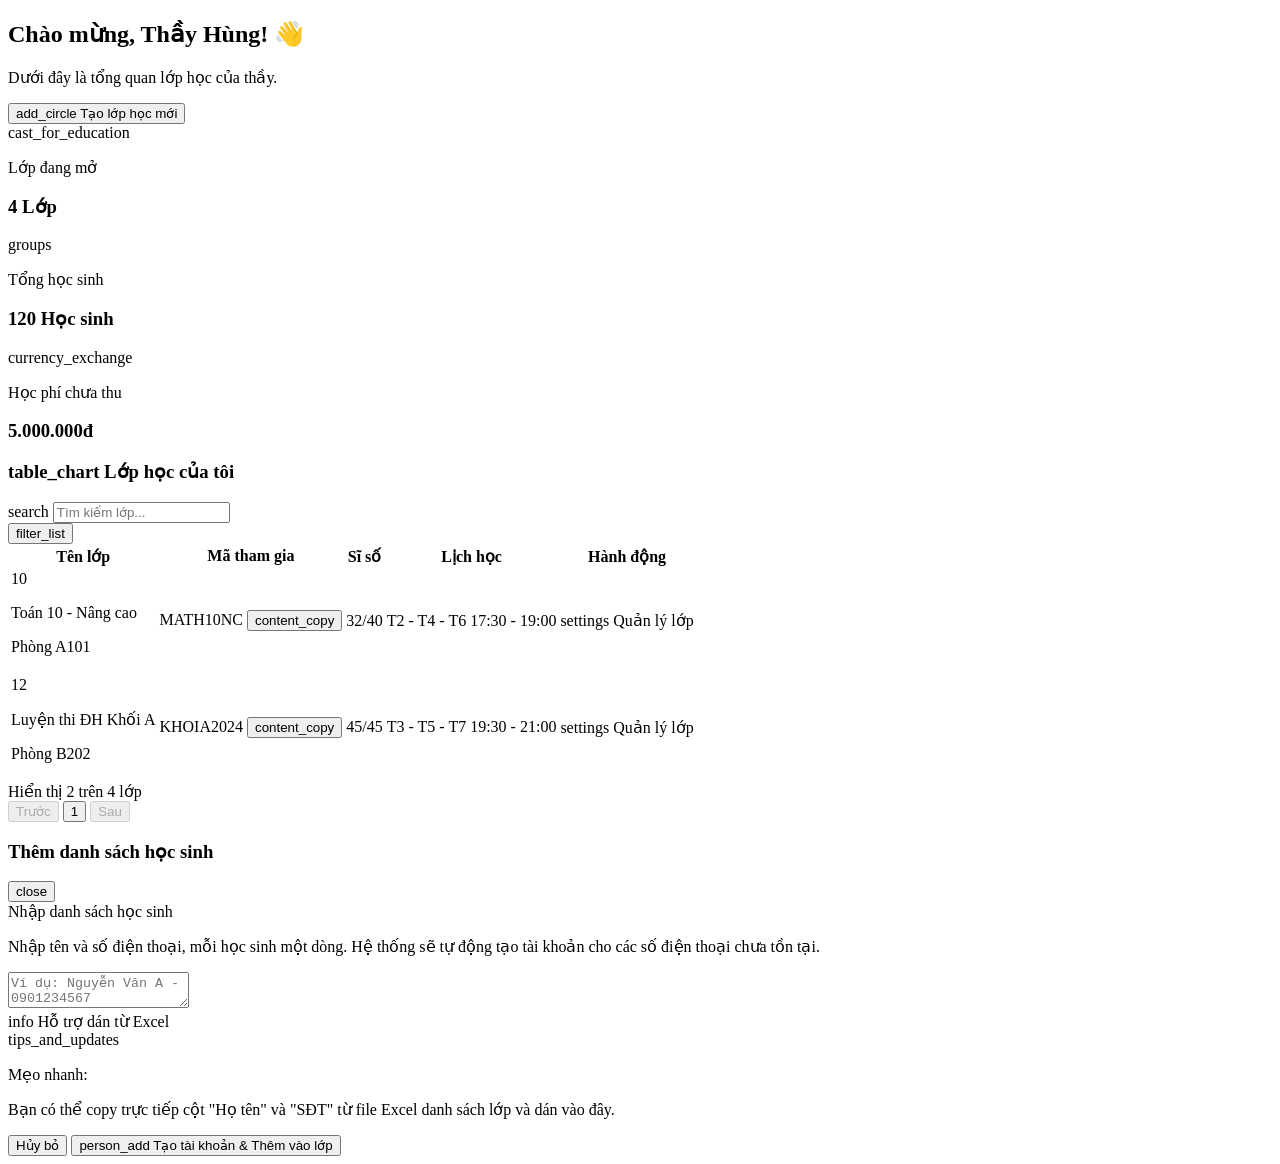
==== src/main/resources/templates/dashboard.html @ cc672b1b "#3 Update UI" ====
<!DOCTYPE html>
<html xmlns:th="http://www.thymeleaf.org" lang="vi">

<head th:replace="~{fragments/layout :: head('Tổng quan')}"></head>

<body>
    <div class="bg-white text-slate-900 font-display min-h-screen flex overflow-hidden">
        <!-- Sidebar -->
        <div th:replace="~{fragments/layout :: sidebar('dashboard')}"></div>

        <!-- Main area -->
        <div class="flex-1 flex flex-col h-screen overflow-hidden">
            <!-- Header -->
            <div th:replace="~{fragments/layout :: header('Tổng quan')}"></div>

            <!-- Content -->
            <main class="flex-1 overflow-y-auto p-6 lg:p-10 bg-gray-50">
                <div class="max-w-7xl mx-auto space-y-8">
                    <!-- Welcome + Add button -->
                    <div class="flex flex-col md:flex-row md:items-center justify-between gap-6">
                        <div>
                            <h2 class="text-3xl font-black text-slate-900 mb-2">Chào mừng, Thầy Hùng! 👋</h2>
                            <p class="text-lg text-slate-600">Dưới đây là tổng quan lớp học của thầy.</p>
                        </div>
                        <button onclick="document.getElementById('addStudentModal').classList.remove('hidden')"
                            class="bg-primary hover:bg-blue-700 text-white font-bold text-lg px-6 py-3 rounded-xl shadow-lg shadow-blue-500/30 flex items-center gap-3 transition-all active:scale-95">
                            <span class="material-symbols-outlined">add_circle</span>
                            Tạo lớp học mới
                        </button>
                    </div>

                    <!-- Stats cards -->
                    <div class="grid grid-cols-1 md:grid-cols-3 gap-6">
                        <div
                            class="bg-white p-6 rounded-2xl shadow-sm border border-slate-200 flex items-center gap-5 hover:shadow-md transition-shadow">
                            <div class="size-16 rounded-xl bg-blue-100 flex items-center justify-center text-primary">
                                <span class="material-symbols-outlined text-4xl">cast_for_education</span>
                            </div>
                            <div>
                                <p class="text-slate-500 font-medium text-lg">Lớp đang mở</p>
                                <h3 class="text-3xl font-black text-slate-900 mt-1">4 Lớp</h3>
                            </div>
                        </div>
                        <div
                            class="bg-white p-6 rounded-2xl shadow-sm border border-slate-200 flex items-center gap-5 hover:shadow-md transition-shadow">
                            <div
                                class="size-16 rounded-xl bg-emerald-100 flex items-center justify-center text-emerald-600">
                                <span class="material-symbols-outlined text-4xl">groups</span>
                            </div>
                            <div>
                                <p class="text-slate-500 font-medium text-lg">Tổng học sinh</p>
                                <h3 class="text-3xl font-black text-slate-900 mt-1">120 Học sinh</h3>
                            </div>
                        </div>
                        <div
                            class="bg-white p-6 rounded-2xl shadow-sm border border-slate-200 flex items-center gap-5 hover:shadow-md transition-shadow">
                            <div
                                class="size-16 rounded-xl bg-orange-100 flex items-center justify-center text-orange-600">
                                <span class="material-symbols-outlined text-4xl">currency_exchange</span>
                            </div>
                            <div>
                                <p class="text-slate-500 font-medium text-lg">Học phí chưa thu</p>
                                <h3 class="text-3xl font-black text-orange-600 mt-1">5.000.000đ</h3>
                            </div>
                        </div>
                    </div>

                    <!-- Class table -->
                    <div class="bg-white rounded-2xl shadow-sm border border-slate-200 overflow-hidden">
                        <div
                            class="p-6 border-b border-slate-200 flex flex-col md:flex-row md:items-center justify-between gap-4">
                            <h3 class="text-xl font-bold text-slate-900 flex items-center gap-2">
                                <span class="material-symbols-outlined text-primary">table_chart</span>
                                Lớp học của tôi
                            </h3>
                            <div class="flex items-center gap-3">
                                <div class="relative">
                                    <span
                                        class="absolute left-3 top-1/2 -translate-y-1/2 text-slate-400 material-symbols-outlined text-xl">search</span>
                                    <input
                                        class="pl-10 pr-4 py-2 rounded-lg border border-slate-300 bg-slate-50 text-slate-900 focus:ring-2 focus:ring-primary/20 focus:border-primary outline-none text-base w-full md:w-64"
                                        placeholder="Tìm kiếm lớp..." type="text" />
                                </div>
                                <button class="p-2 text-slate-500 hover:bg-slate-100 rounded-lg transition-colors">
                                    <span class="material-symbols-outlined">filter_list</span>
                                </button>
                            </div>
                        </div>
                        <div class="overflow-x-auto">
                            <table class="w-full text-left border-collapse">
                                <thead>
                                    <tr class="bg-slate-50 text-slate-600 text-lg border-b border-slate-200">
                                        <th class="py-5 px-8 font-bold uppercase text-sm tracking-wider">Tên lớp</th>
                                        <th class="py-5 px-8 font-bold uppercase text-sm tracking-wider">Mã tham gia
                                        </th>
                                        <th class="py-5 px-8 font-bold uppercase text-sm tracking-wider text-center">Sĩ
                                            số</th>
                                        <th class="py-5 px-8 font-bold uppercase text-sm tracking-wider">Lịch học</th>
                                        <th class="py-5 px-8 font-bold uppercase text-sm tracking-wider text-right">Hành
                                            động</th>
                                    </tr>
                                </thead>
                                <tbody class="divide-y divide-slate-200">
                                    <!-- Row 1 -->
                                    <tr class="hover:bg-slate-50 transition-colors">
                                        <td class="py-6 px-8">
                                            <div class="flex items-center gap-3">
                                                <div
                                                    class="size-10 rounded-lg bg-indigo-100 text-indigo-600 flex items-center justify-center font-bold text-lg">
                                                    10</div>
                                                <div>
                                                    <p class="font-bold text-slate-900 text-lg">Toán 10 - Nâng cao</p>
                                                    <p class="text-sm text-slate-500">Phòng A101</p>
                                                </div>
                                            </div>
                                        </td>
                                        <td class="py-6 px-8">
                                            <span
                                                class="inline-flex items-center gap-1.5 px-3 py-2 rounded-md bg-slate-100 text-slate-700 font-mono text-base font-medium">
                                                MATH10NC
                                                <button class="text-slate-400 hover:text-primary"><span
                                                        class="material-symbols-outlined text-sm">content_copy</span></button>
                                            </span>
                                        </td>
                                        <td class="py-6 px-8 text-center">
                                            <span
                                                class="inline-block px-3 py-2 rounded-full bg-blue-50 text-blue-700 font-bold text-base">32/40</span>
                                        </td>
                                        <td class="py-6 px-8">
                                            <div class="flex flex-col gap-1">
                                                <span class="text-base text-slate-700 font-medium">T2 - T4 - T6</span>
                                                <span class="text-sm text-slate-500">17:30 - 19:00</span>
                                            </div>
                                        </td>
                                        <td class="py-6 px-8 text-right">
                                            <a th:href="@{/class/1}"
                                                class="inline-flex items-center gap-2 px-4 py-2 bg-white border border-slate-300 rounded-lg text-slate-700 font-bold hover:bg-slate-50 transition-colors shadow-sm">
                                                <span class="material-symbols-outlined text-lg">settings</span>
                                                Quản lý lớp
                                            </a>
                                        </td>
                                    </tr>
                                    <!-- Row 2 -->
                                    <tr class="hover:bg-slate-50 transition-colors">
                                        <td class="py-6 px-8">
                                            <div class="flex items-center gap-3">
                                                <div
                                                    class="size-10 rounded-lg bg-pink-100 text-pink-600 flex items-center justify-center font-bold text-lg">
                                                    12</div>
                                                <div>
                                                    <p class="font-bold text-slate-900 text-lg">Luyện thi ĐH Khối A</p>
                                                    <p class="text-sm text-slate-500">Phòng B202</p>
                                                </div>
                                            </div>
                                        </td>
                                        <td class="py-6 px-8">
                                            <span
                                                class="inline-flex items-center gap-1.5 px-3 py-2 rounded-md bg-slate-100 text-slate-700 font-mono text-base font-medium">
                                                KHOIA2024
                                                <button class="text-slate-400 hover:text-primary"><span
                                                        class="material-symbols-outlined text-sm">content_copy</span></button>
                                            </span>
                                        </td>
                                        <td class="py-6 px-8 text-center">
                                            <span
                                                class="inline-block px-3 py-2 rounded-full bg-emerald-50 text-emerald-700 font-bold text-base">45/45</span>
                                        </td>
                                        <td class="py-6 px-8">
                                            <div class="flex flex-col gap-1">
                                                <span class="text-base text-slate-700 font-medium">T3 - T5 - T7</span>
                                                <span class="text-sm text-slate-500">19:30 - 21:00</span>
                                            </div>
                                        </td>
                                        <td class="py-6 px-8 text-right">
                                            <a th:href="@{/class/2}"
                                                class="inline-flex items-center gap-2 px-4 py-2 bg-white border border-slate-300 rounded-lg text-slate-700 font-bold hover:bg-slate-50 transition-colors shadow-sm">
                                                <span class="material-symbols-outlined text-lg">settings</span>
                                                Quản lý lớp
                                            </a>
                                        </td>
                                    </tr>
                                </tbody>
                            </table>
                        </div>
                        <!-- Pagination -->
                        <div class="p-6 border-t border-slate-200 flex items-center justify-between bg-white">
                            <span class="text-sm text-slate-500">Hiển thị 2 trên 4 lớp</span>
                            <div class="flex gap-2">
                                <button
                                    class="px-3 py-2 border border-slate-200 rounded hover:bg-slate-50 disabled:opacity-50 text-slate-600"
                                    disabled>Trước</button>
                                <button class="px-3 py-2 bg-primary text-white rounded font-medium">1</button>
                                <button
                                    class="px-3 py-2 border border-slate-200 rounded hover:bg-slate-50 disabled:opacity-50 text-slate-600"
                                    disabled>Sau</button>
                            </div>
                        </div>
                    </div>
                </div>

                <!-- Add Student Modal -->
                <div id="addStudentModal"
                    class="hidden fixed inset-0 z-50 flex items-center justify-center p-4 bg-slate-900/50 backdrop-blur-sm"
                    role="dialog" aria-modal="true">
                    <div
                        class="w-full max-w-2xl bg-white rounded-2xl shadow-2xl transform transition-all flex flex-col max-h-[90vh]">
                        <div class="p-6 border-b border-slate-200 flex items-center justify-between">
                            <h3 class="text-2xl font-bold text-slate-900">Thêm danh sách học sinh</h3>
                            <button onclick="document.getElementById('addStudentModal').classList.add('hidden')"
                                class="text-slate-400 hover:text-slate-500 transition-colors">
                                <span class="material-symbols-outlined text-2xl">close</span>
                            </button>
                        </div>
                        <div class="p-6 overflow-y-auto">
                            <div class="space-y-6">
                                <div>
                                    <label class="block text-lg font-medium text-slate-900 mb-2">
                                        Nhập danh sách học sinh
                                    </label>
                                    <p class="text-sm text-slate-500 mb-4">
                                        Nhập tên và số điện thoại, mỗi học sinh một dòng. Hệ thống sẽ tự động tạo tài
                                        khoản cho các số điện thoại chưa tồn tại.
                                    </p>
                                    <div class="relative">
                                        <textarea
                                            class="w-full h-64 p-4 rounded-xl border border-slate-300 bg-slate-50 text-slate-900 placeholder:text-slate-400 focus:ring-2 focus:ring-primary/20 focus:border-primary outline-none resize-none text-base leading-relaxed font-mono"
                                            placeholder="Ví dụ: Nguyễn Văn A - 0901234567"></textarea>
                                        <div
                                            class="absolute bottom-4 right-4 text-xs text-slate-400 flex items-center gap-1 bg-white/80 px-2 py-1 rounded">
                                            <span class="material-symbols-outlined text-sm">info</span>
                                            Hỗ trợ dán từ Excel
                                        </div>
                                    </div>
                                </div>
                                <div class="bg-blue-50 p-4 rounded-xl border border-blue-100 flex gap-3">
                                    <span class="material-symbols-outlined text-primary">tips_and_updates</span>
                                    <div class="text-sm text-slate-700">
                                        <p class="font-bold mb-1">Mẹo nhanh:</p>
                                        <p>Bạn có thể copy trực tiếp cột "Họ tên" và "SĐT" từ file Excel danh sách lớp
                                            và dán vào đây.</p>
                                    </div>
                                </div>
                            </div>
                        </div>
                        <div class="p-6 border-t border-slate-200 bg-slate-50 rounded-b-2xl flex justify-end gap-3">
                            <button onclick="document.getElementById('addStudentModal').classList.add('hidden')"
                                class="px-6 py-3 rounded-xl border border-slate-300 text-slate-700 font-bold hover:bg-slate-100 transition-colors text-base">
                                Hủy bỏ
                            </button>
                            <button onclick="document.getElementById('addStudentModal').classList.add('hidden')"
                                class="px-6 py-3 rounded-xl bg-primary text-white font-bold hover:bg-blue-700 shadow-lg shadow-blue-500/30 transition-all active:scale-95 text-base flex items-center gap-2">
                                <span class="material-symbols-outlined">person_add</span>
                                Tạo tài khoản &amp; Thêm vào lớp
                            </button>
                        </div>
                    </div>
                </div>
            </main>
        </div>
    </div>
</body>

</html>
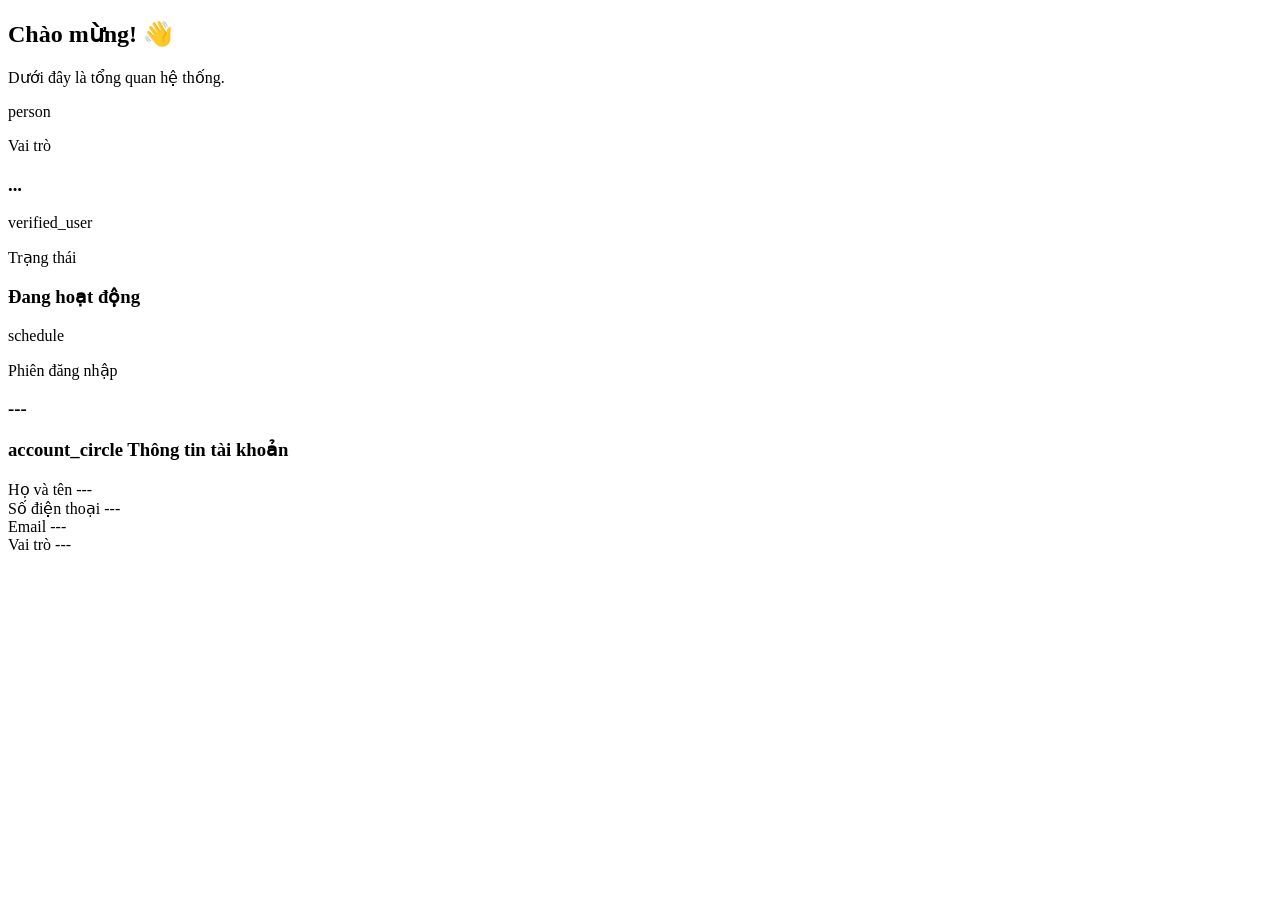
==== commit f8422f40: "#5 Done phase 1" ====
--- a/src/main/resources/templates/dashboard.html
+++ b/src/main/resources/templates/dashboard.html
@@ -15,249 +15,133 @@
 
             <!-- Content -->
             <main class="flex-1 overflow-y-auto p-6 lg:p-10 bg-gray-50">
-                <div class="max-w-7xl mx-auto space-y-8">
-                    <!-- Welcome + Add button -->
+                <div class="space-y-8">
+                    <!-- Welcome -->
                     <div class="flex flex-col md:flex-row md:items-center justify-between gap-6">
                         <div>
-                            <h2 class="text-3xl font-black text-slate-900 mb-2">Chào mừng, Thầy Hùng! 👋</h2>
-                            <p class="text-lg text-slate-600">Dưới đây là tổng quan lớp học của thầy.</p>
+                            <h2 class="text-3xl font-black text-slate-900 mb-2" id="welcomeText">
+                                Chào mừng! 👋
+                            </h2>
+                            <p class="text-lg text-slate-600" id="welcomeSub">Dưới đây là tổng quan hệ thống.</p>
                         </div>
-                        <button onclick="document.getElementById('addStudentModal').classList.remove('hidden')"
-                            class="bg-primary hover:bg-blue-700 text-white font-bold text-lg px-6 py-3 rounded-xl shadow-lg shadow-blue-500/30 flex items-center gap-3 transition-all active:scale-95">
-                            <span class="material-symbols-outlined">add_circle</span>
-                            Tạo lớp học mới
-                        </button>
                     </div>
 
                     <!-- Stats cards -->
-                    <div class="grid grid-cols-1 md:grid-cols-3 gap-6">
+                    <div class="grid grid-cols-1 md:grid-cols-3 gap-6" id="statsCards">
+                        <!-- Card 1 -->
                         <div
                             class="bg-white p-6 rounded-2xl shadow-sm border border-slate-200 flex items-center gap-5 hover:shadow-md transition-shadow">
                             <div class="size-16 rounded-xl bg-blue-100 flex items-center justify-center text-primary">
-                                <span class="material-symbols-outlined text-4xl">cast_for_education</span>
+                                <span class="material-symbols-outlined text-4xl">person</span>
                             </div>
                             <div>
-                                <p class="text-slate-500 font-medium text-lg">Lớp đang mở</p>
-                                <h3 class="text-3xl font-black text-slate-900 mt-1">4 Lớp</h3>
+                                <p class="text-slate-500 font-medium text-lg">Vai trò</p>
+                                <h3 class="text-2xl font-black text-slate-900 mt-1" id="statRole">...</h3>
                             </div>
                         </div>
+                        <!-- Card 2 -->
                         <div
                             class="bg-white p-6 rounded-2xl shadow-sm border border-slate-200 flex items-center gap-5 hover:shadow-md transition-shadow">
                             <div
                                 class="size-16 rounded-xl bg-emerald-100 flex items-center justify-center text-emerald-600">
-                                <span class="material-symbols-outlined text-4xl">groups</span>
+                                <span class="material-symbols-outlined text-4xl">verified_user</span>
                             </div>
                             <div>
-                                <p class="text-slate-500 font-medium text-lg">Tổng học sinh</p>
-                                <h3 class="text-3xl font-black text-slate-900 mt-1">120 Học sinh</h3>
+                                <p class="text-slate-500 font-medium text-lg">Trạng thái</p>
+                                <h3 class="text-2xl font-black text-emerald-600 mt-1">Đang hoạt động</h3>
                             </div>
                         </div>
+                        <!-- Card 3 -->
                         <div
                             class="bg-white p-6 rounded-2xl shadow-sm border border-slate-200 flex items-center gap-5 hover:shadow-md transition-shadow">
                             <div
                                 class="size-16 rounded-xl bg-orange-100 flex items-center justify-center text-orange-600">
-                                <span class="material-symbols-outlined text-4xl">currency_exchange</span>
+                                <span class="material-symbols-outlined text-4xl">schedule</span>
                             </div>
                             <div>
-                                <p class="text-slate-500 font-medium text-lg">Học phí chưa thu</p>
-                                <h3 class="text-3xl font-black text-orange-600 mt-1">5.000.000đ</h3>
+                                <p class="text-slate-500 font-medium text-lg">Phiên đăng nhập</p>
+                                <h3 class="text-xl font-black text-slate-900 mt-1" id="statSession">---</h3>
                             </div>
                         </div>
                     </div>
 
-                    <!-- Class table -->
+                    <!-- User Info card -->
                     <div class="bg-white rounded-2xl shadow-sm border border-slate-200 overflow-hidden">
-                        <div
-                            class="p-6 border-b border-slate-200 flex flex-col md:flex-row md:items-center justify-between gap-4">
+                        <div class="p-6 border-b border-slate-200">
                             <h3 class="text-xl font-bold text-slate-900 flex items-center gap-2">
-                                <span class="material-symbols-outlined text-primary">table_chart</span>
-                                Lớp học của tôi
+                                <span class="material-symbols-outlined text-primary">account_circle</span>
+                                Thông tin tài khoản
                             </h3>
-                            <div class="flex items-center gap-3">
-                                <div class="relative">
+                        </div>
+                        <div class="p-6">
+                            <div class="grid grid-cols-1 md:grid-cols-2 gap-6">
+                                <div class="flex flex-col gap-1">
+                                    <span class="text-sm text-slate-500 font-medium uppercase tracking-wider">Họ và
+                                        tên</span>
+                                    <span class="text-lg font-bold text-slate-900" id="infoName">---</span>
+                                </div>
+                                <div class="flex flex-col gap-1">
+                                    <span class="text-sm text-slate-500 font-medium uppercase tracking-wider">Số điện
+                                        thoại</span>
+                                    <span class="text-lg font-bold text-slate-900" id="infoPhone">---</span>
+                                </div>
+                                <div class="flex flex-col gap-1">
                                     <span
-                                        class="absolute left-3 top-1/2 -translate-y-1/2 text-slate-400 material-symbols-outlined text-xl">search</span>
-                                    <input
-                                        class="pl-10 pr-4 py-2 rounded-lg border border-slate-300 bg-slate-50 text-slate-900 focus:ring-2 focus:ring-primary/20 focus:border-primary outline-none text-base w-full md:w-64"
-                                        placeholder="Tìm kiếm lớp..." type="text" />
+                                        class="text-sm text-slate-500 font-medium uppercase tracking-wider">Email</span>
+                                    <span class="text-lg font-bold text-slate-900" id="infoEmail">---</span>
                                 </div>
-                                <button class="p-2 text-slate-500 hover:bg-slate-100 rounded-lg transition-colors">
-                                    <span class="material-symbols-outlined">filter_list</span>
-                                </button>
-                            </div>
-                        </div>
-                        <div class="overflow-x-auto">
-                            <table class="w-full text-left border-collapse">
-                                <thead>
-                                    <tr class="bg-slate-50 text-slate-600 text-lg border-b border-slate-200">
-                                        <th class="py-5 px-8 font-bold uppercase text-sm tracking-wider">Tên lớp</th>
-                                        <th class="py-5 px-8 font-bold uppercase text-sm tracking-wider">Mã tham gia
-                                        </th>
-                                        <th class="py-5 px-8 font-bold uppercase text-sm tracking-wider text-center">Sĩ
-                                            số</th>
-                                        <th class="py-5 px-8 font-bold uppercase text-sm tracking-wider">Lịch học</th>
-                                        <th class="py-5 px-8 font-bold uppercase text-sm tracking-wider text-right">Hành
-                                            động</th>
-                                    </tr>
-                                </thead>
-                                <tbody class="divide-y divide-slate-200">
-                                    <!-- Row 1 -->
-                                    <tr class="hover:bg-slate-50 transition-colors">
-                                        <td class="py-6 px-8">
-                                            <div class="flex items-center gap-3">
-                                                <div
-                                                    class="size-10 rounded-lg bg-indigo-100 text-indigo-600 flex items-center justify-center font-bold text-lg">
-                                                    10</div>
-                                                <div>
-                                                    <p class="font-bold text-slate-900 text-lg">Toán 10 - Nâng cao</p>
-                                                    <p class="text-sm text-slate-500">Phòng A101</p>
-                                                </div>
-                                            </div>
-                                        </td>
-                                        <td class="py-6 px-8">
-                                            <span
-                                                class="inline-flex items-center gap-1.5 px-3 py-2 rounded-md bg-slate-100 text-slate-700 font-mono text-base font-medium">
-                                                MATH10NC
-                                                <button class="text-slate-400 hover:text-primary"><span
-                                                        class="material-symbols-outlined text-sm">content_copy</span></button>
-                                            </span>
-                                        </td>
-                                        <td class="py-6 px-8 text-center">
-                                            <span
-                                                class="inline-block px-3 py-2 rounded-full bg-blue-50 text-blue-700 font-bold text-base">32/40</span>
-                                        </td>
-                                        <td class="py-6 px-8">
-                                            <div class="flex flex-col gap-1">
-                                                <span class="text-base text-slate-700 font-medium">T2 - T4 - T6</span>
-                                                <span class="text-sm text-slate-500">17:30 - 19:00</span>
-                                            </div>
-                                        </td>
-                                        <td class="py-6 px-8 text-right">
-                                            <a th:href="@{/class/1}"
-                                                class="inline-flex items-center gap-2 px-4 py-2 bg-white border border-slate-300 rounded-lg text-slate-700 font-bold hover:bg-slate-50 transition-colors shadow-sm">
-                                                <span class="material-symbols-outlined text-lg">settings</span>
-                                                Quản lý lớp
-                                            </a>
-                                        </td>
-                                    </tr>
-                                    <!-- Row 2 -->
-                                    <tr class="hover:bg-slate-50 transition-colors">
-                                        <td class="py-6 px-8">
-                                            <div class="flex items-center gap-3">
-                                                <div
-                                                    class="size-10 rounded-lg bg-pink-100 text-pink-600 flex items-center justify-center font-bold text-lg">
-                                                    12</div>
-                                                <div>
-                                                    <p class="font-bold text-slate-900 text-lg">Luyện thi ĐH Khối A</p>
-                                                    <p class="text-sm text-slate-500">Phòng B202</p>
-                                                </div>
-                                            </div>
-                                        </td>
-                                        <td class="py-6 px-8">
-                                            <span
-                                                class="inline-flex items-center gap-1.5 px-3 py-2 rounded-md bg-slate-100 text-slate-700 font-mono text-base font-medium">
-                                                KHOIA2024
-                                                <button class="text-slate-400 hover:text-primary"><span
-                                                        class="material-symbols-outlined text-sm">content_copy</span></button>
-                                            </span>
-                                        </td>
-                                        <td class="py-6 px-8 text-center">
-                                            <span
-                                                class="inline-block px-3 py-2 rounded-full bg-emerald-50 text-emerald-700 font-bold text-base">45/45</span>
-                                        </td>
-                                        <td class="py-6 px-8">
-                                            <div class="flex flex-col gap-1">
-                                                <span class="text-base text-slate-700 font-medium">T3 - T5 - T7</span>
-                                                <span class="text-sm text-slate-500">19:30 - 21:00</span>
-                                            </div>
-                                        </td>
-                                        <td class="py-6 px-8 text-right">
-                                            <a th:href="@{/class/2}"
-                                                class="inline-flex items-center gap-2 px-4 py-2 bg-white border border-slate-300 rounded-lg text-slate-700 font-bold hover:bg-slate-50 transition-colors shadow-sm">
-                                                <span class="material-symbols-outlined text-lg">settings</span>
-                                                Quản lý lớp
-                                            </a>
-                                        </td>
-                                    </tr>
-                                </tbody>
-                            </table>
-                        </div>
-                        <!-- Pagination -->
-                        <div class="p-6 border-t border-slate-200 flex items-center justify-between bg-white">
-                            <span class="text-sm text-slate-500">Hiển thị 2 trên 4 lớp</span>
-                            <div class="flex gap-2">
-                                <button
-                                    class="px-3 py-2 border border-slate-200 rounded hover:bg-slate-50 disabled:opacity-50 text-slate-600"
-                                    disabled>Trước</button>
-                                <button class="px-3 py-2 bg-primary text-white rounded font-medium">1</button>
-                                <button
-                                    class="px-3 py-2 border border-slate-200 rounded hover:bg-slate-50 disabled:opacity-50 text-slate-600"
-                                    disabled>Sau</button>
-                            </div>
-                        </div>
-                    </div>
-                </div>
-
-                <!-- Add Student Modal -->
-                <div id="addStudentModal"
-                    class="hidden fixed inset-0 z-50 flex items-center justify-center p-4 bg-slate-900/50 backdrop-blur-sm"
-                    role="dialog" aria-modal="true">
-                    <div
-                        class="w-full max-w-2xl bg-white rounded-2xl shadow-2xl transform transition-all flex flex-col max-h-[90vh]">
-                        <div class="p-6 border-b border-slate-200 flex items-center justify-between">
-                            <h3 class="text-2xl font-bold text-slate-900">Thêm danh sách học sinh</h3>
-                            <button onclick="document.getElementById('addStudentModal').classList.add('hidden')"
-                                class="text-slate-400 hover:text-slate-500 transition-colors">
-                                <span class="material-symbols-outlined text-2xl">close</span>
-                            </button>
-                        </div>
-                        <div class="p-6 overflow-y-auto">
-                            <div class="space-y-6">
-                                <div>
-                                    <label class="block text-lg font-medium text-slate-900 mb-2">
-                                        Nhập danh sách học sinh
-                                    </label>
-                                    <p class="text-sm text-slate-500 mb-4">
-                                        Nhập tên và số điện thoại, mỗi học sinh một dòng. Hệ thống sẽ tự động tạo tài
-                                        khoản cho các số điện thoại chưa tồn tại.
-                                    </p>
-                                    <div class="relative">
-                                        <textarea
-                                            class="w-full h-64 p-4 rounded-xl border border-slate-300 bg-slate-50 text-slate-900 placeholder:text-slate-400 focus:ring-2 focus:ring-primary/20 focus:border-primary outline-none resize-none text-base leading-relaxed font-mono"
-                                            placeholder="Ví dụ: Nguyễn Văn A - 0901234567"></textarea>
-                                        <div
-                                            class="absolute bottom-4 right-4 text-xs text-slate-400 flex items-center gap-1 bg-white/80 px-2 py-1 rounded">
-                                            <span class="material-symbols-outlined text-sm">info</span>
-                                            Hỗ trợ dán từ Excel
-                                        </div>
-                                    </div>
-                                </div>
-                                <div class="bg-blue-50 p-4 rounded-xl border border-blue-100 flex gap-3">
-                                    <span class="material-symbols-outlined text-primary">tips_and_updates</span>
-                                    <div class="text-sm text-slate-700">
-                                        <p class="font-bold mb-1">Mẹo nhanh:</p>
-                                        <p>Bạn có thể copy trực tiếp cột "Họ tên" và "SĐT" từ file Excel danh sách lớp
-                                            và dán vào đây.</p>
-                                    </div>
+                                <div class="flex flex-col gap-1">
+                                    <span class="text-sm text-slate-500 font-medium uppercase tracking-wider">Vai
+                                        trò</span>
+                                    <span class="text-lg font-bold text-slate-900" id="infoRole">---</span>
                                 </div>
                             </div>
-                        </div>
-                        <div class="p-6 border-t border-slate-200 bg-slate-50 rounded-b-2xl flex justify-end gap-3">
-                            <button onclick="document.getElementById('addStudentModal').classList.add('hidden')"
-                                class="px-6 py-3 rounded-xl border border-slate-300 text-slate-700 font-bold hover:bg-slate-100 transition-colors text-base">
-                                Hủy bỏ
-                            </button>
-                            <button onclick="document.getElementById('addStudentModal').classList.add('hidden')"
-                                class="px-6 py-3 rounded-xl bg-primary text-white font-bold hover:bg-blue-700 shadow-lg shadow-blue-500/30 transition-all active:scale-95 text-base flex items-center gap-2">
-                                <span class="material-symbols-outlined">person_add</span>
-                                Tạo tài khoản &amp; Thêm vào lớp
-                            </button>
                         </div>
                     </div>
                 </div>
             </main>
         </div>
     </div>
+
+    <script th:replace="~{fragments/layout :: authScript}"></script>
+    <script>
+        const roleMap = { ADMIN: 'Quản trị viên', TEACHER: 'Giáo viên', STUDENT: 'Học sinh' };
+
+        document.addEventListener('DOMContentLoaded', async () => {
+            try {
+                // Fetch dashboard data
+                const res = await fetch('/api/dashboard');
+                const data = await res.json();
+
+                if (data.success && data.data) {
+                    const d = data.data;
+                    document.getElementById('welcomeText').textContent = d.message || 'Chào mừng! 👋';
+                    document.getElementById('statRole').textContent = roleMap[d.role] || d.role;
+
+                    const now = new Date();
+                    document.getElementById('statSession').textContent = now.toLocaleDateString('vi-VN') + ' ' + now.toLocaleTimeString('vi-VN', { hour: '2-digit', minute: '2-digit' });
+                }
+
+                // Fetch user info
+                const meRes = await fetch('/api/auth/me');
+                const meData = await meRes.json();
+                if (meData.success && meData.data) {
+                    const u = meData.data;
+                    document.getElementById('infoName').textContent = u.fullName || '---';
+                    document.getElementById('infoPhone').textContent = u.phone || '---';
+                    document.getElementById('infoEmail').textContent = u.email || 'Chưa cập nhật';
+                    document.getElementById('infoRole').textContent = roleMap[u.role] || u.role;
+
+                    const sub = u.role === 'ADMIN' ? 'Dưới đây là tổng quan hệ thống.' :
+                        u.role === 'TEACHER' ? 'Dưới đây là tổng quan lớp học của bạn.' :
+                            'Dưới đây là thông tin học tập của bạn.';
+                    document.getElementById('welcomeSub').textContent = sub;
+                }
+            } catch (err) {
+                console.error('Dashboard load error:', err);
+            }
+        });
+    </script>
 </body>
 
 </html>
